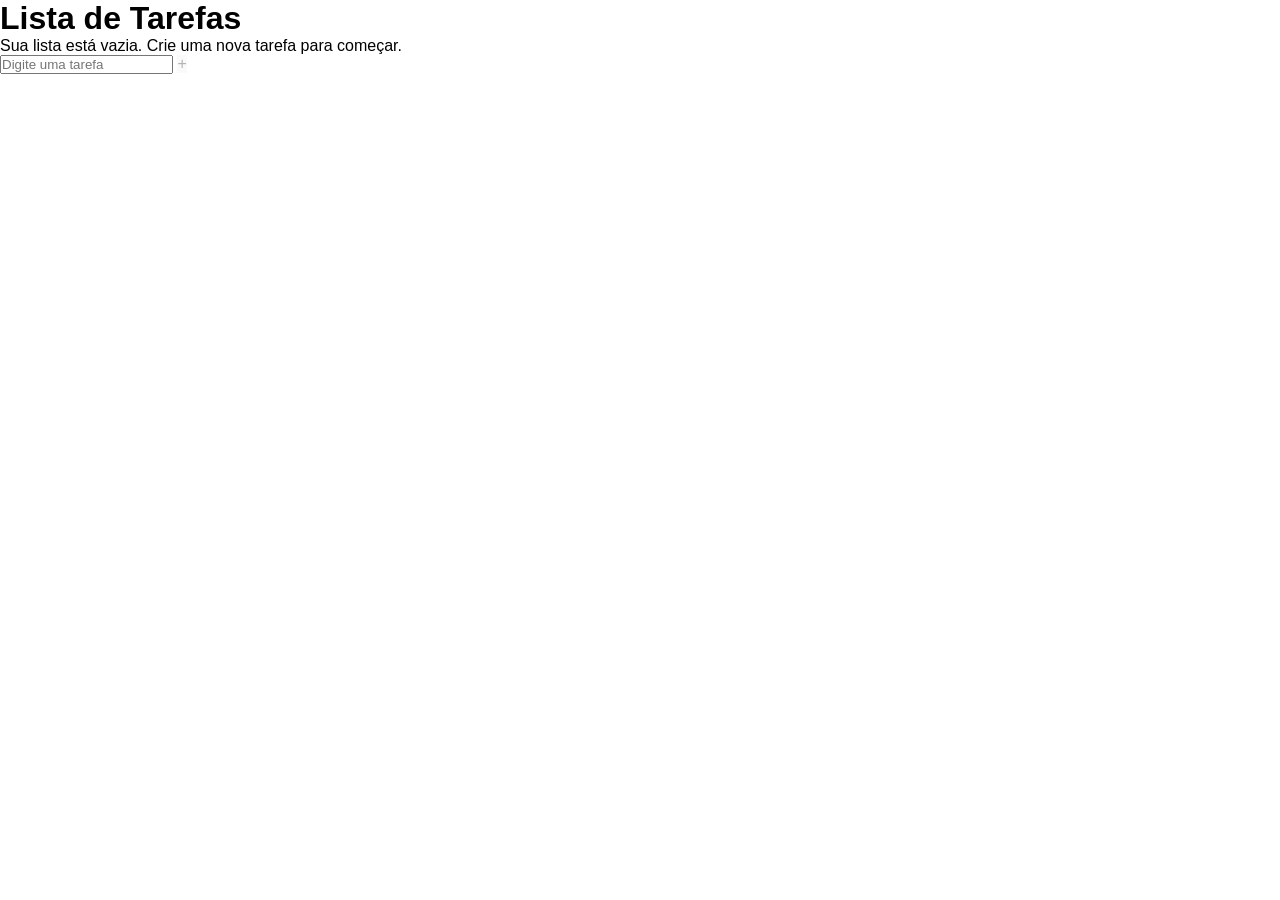
==== index.html @ 6f46802c "PWA creation" ====
<!DOCTYPE html>
<html lang="pt-br">
<head>
  <meta charset="UTF-8">
  <meta name="viewport" content="width=device-width, initial-scale=1.0">
  <title>Hexa Tasker</title>
  <link rel="icon" href="favicon.ico" type="image/x-icon">
  <link rel="stylesheet" href="styles/globals.css">
  <link rel="stylesheet" href="styles/user-page.css">
  <link rel="manifest" href="manifest.json">
</head>
<body>
  <header>
    <h1>Lista de Tarefas</h1>
  </header>

  <ul id="task-list">

    <template id="task-list-item-template">
      <li class="task-list-item">
        <span class="task-wrapper">
          <input type="checkbox" data-action="update-task" class="task-checkbox">
        
          <span class="task-description"></span>

          <span class="task-actions">
            <button type="button" data-action="open-editor" class="edit-task-button">Editar</button>
            <button type="button" data-action="delete-task" class="delete-task-button">Excluir</button>
          </span>
        </span>
      </li>
    </template>

    <template id="task-editor-template">
      <span class="task-editor">
        <form class="task-editor-form">
          <input type="text" name="task-text" id="task-editor-input" placeholder="Digite sua tarefa" class="task-editor-input">
          <span>
            <button type="button" data-action="close-editor" class="cancel-button">Cancelar</button>
            <button type="submit" data-action="save-edition" class="save-button">Salvar</button>
          </span>
        </form>
      </span>
    </template>

    <dialog id="deletion-dialog">
      <form method="dialog">
        <p>Tem certeza que deseja excluir esta tarefa?</p>
        <div>
          <button type="button" value="cancel" id="cancel-deletion-button" class="dialog-button">Cancelar</button>
          <button type="button" value="confirm" id="confirm-deletion-button" class="dialog-button">Confirmar</button>
        </div>
      </form>
    </dialog>

  </ul>

  <div class="form-wrapper">
    <form id="new-task-form" class="new-task-form">
      <input type="text" name="new-task" id="new-task-input" class="new-task-input" placeholder="Digite uma tarefa">
      <button type="submit" id="submit-task" class="submit-task-button" disabled>+</button>
    </form>
  </div>

  <script type="module" src="scripts/main.js"></script>
  <script type="module" src="scripts/task-list-renderer.js"></script>
</body>
</html>
---- styles/globals.css ----
:root {
  --primary-color: #fe3600;
  --error-color: #ff3737;
}

* {
  box-sizing: border-box;
  padding: 0;
  margin: 0;
  font-family: sans-serif;
}

button {
  font-size: 1em;
  border: none;
  text-align: center;
}
---- styles/user-page.css ----
html, body {
  height: 100dvh;
}

.task-wrapper.hidden {
  display: none;
}

/* .new-task-form {
  position: fixed;
  bottom: 0;
  left: 0;
  width: 100%;
  display: flex;
}

.new-task-input {
  flex-grow: 1;
  padding: 8px;
}

.submit-task-button {
  height: 100%;
  aspect-ratio: 1 / 1;
  padding: 8px;
} */
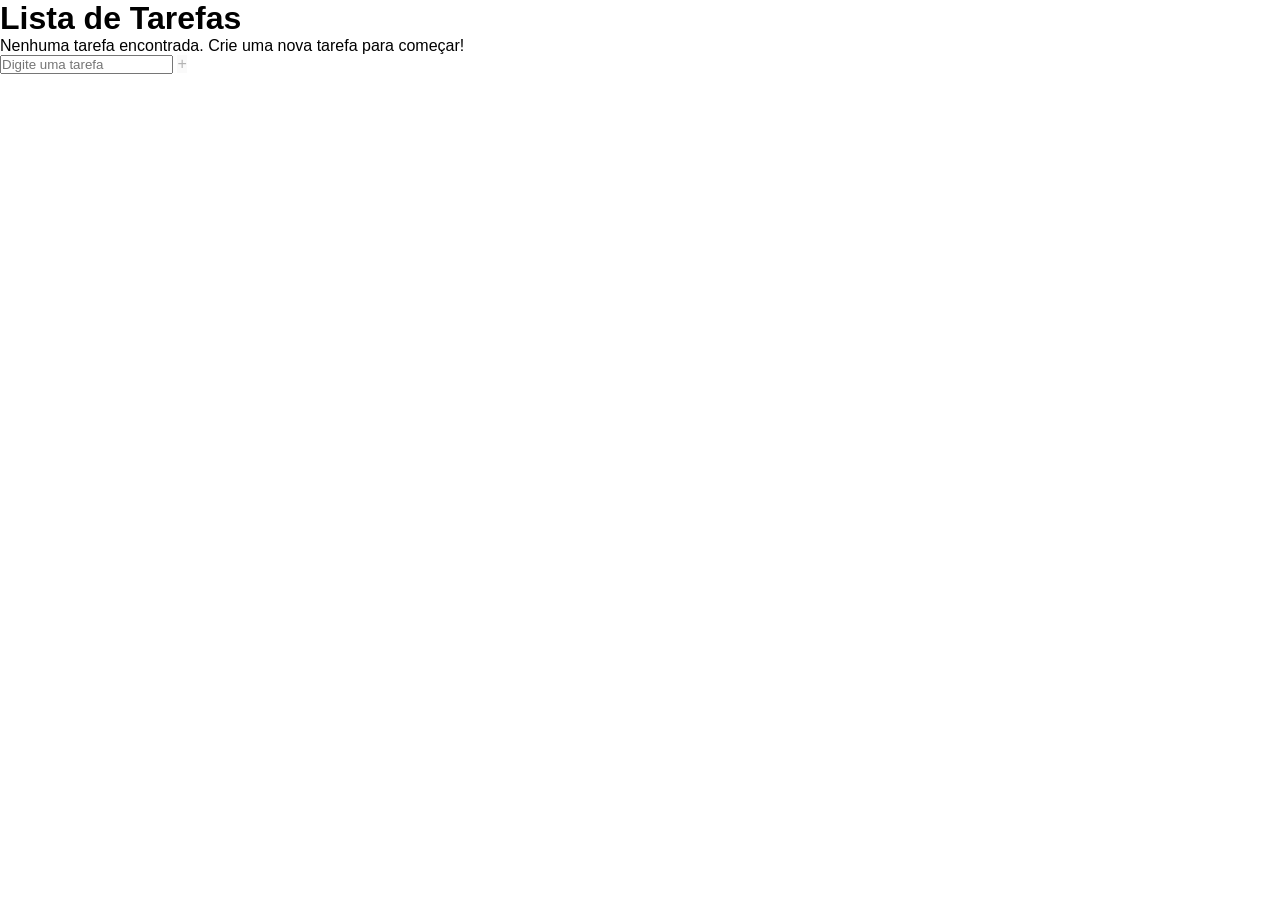
==== commit 71723c4c: "Adding the task-list controller class" ====
--- a/index.html
+++ b/index.html
@@ -63,6 +63,5 @@
   </div>
 
   <script type="module" src="scripts/main.js"></script>
-  <script type="module" src="scripts/task-list-renderer.js"></script>
 </body>
 </html>
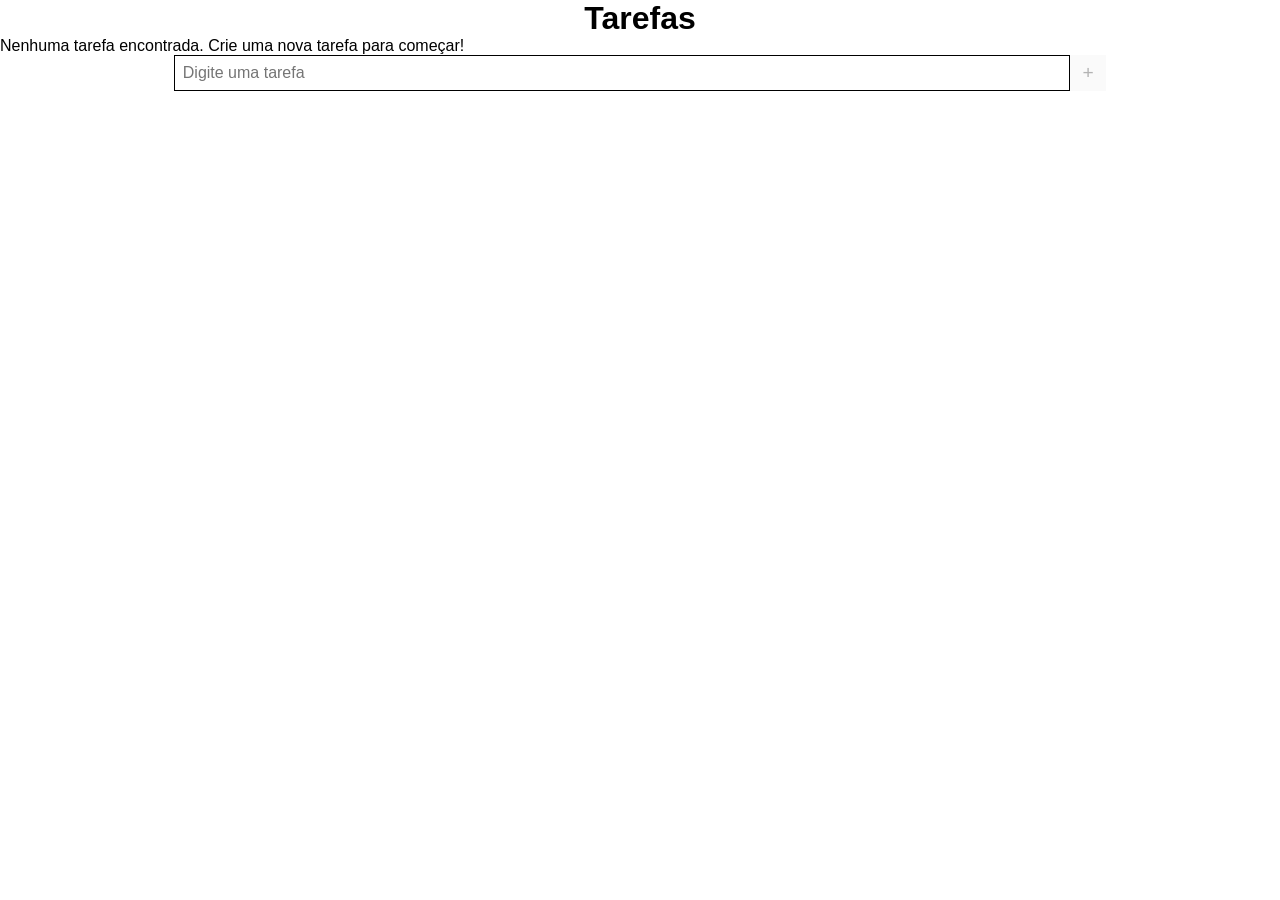
==== commit 91b81e04: "Starting to style the page" ====
--- a/index.html
+++ b/index.html
@@ -11,10 +11,10 @@
 </head>
 <body>
   <header>
-    <h1>Lista de Tarefas</h1>
+    <h1>Tarefas</h1>
   </header>
 
-  <ul id="task-list">
+  <ul id="task-list" class="task-list">
 
     <template id="task-list-item-template">
       <li class="task-list-item">
@@ -24,8 +24,12 @@
           <span class="task-description"></span>
 
           <span class="task-actions">
-            <button type="button" data-action="open-editor" class="edit-task-button">Editar</button>
-            <button type="button" data-action="delete-task" class="delete-task-button">Excluir</button>
+            <button type="button" data-action="open-editor" class="edit-task-button">
+              <span class="list-action-icon-wrapper"><svg xmlns="http://www.w3.org/2000/svg" viewBox="0 -960 960 960" class="list-action-icon edit-task-icon"><path d="M200-200h57l391-391-57-57-391 391v57Zm-80 80v-170l528-527q12-11 26.5-17t30.5-6q16 0 31 6t26 18l55 56q12 11 17.5 26t5.5 30q0 16-5.5 30.5T817-647L290-120H120Zm640-584-56-56 56 56Zm-141 85-28-29 57 57-29-28Z"/></svg></span>
+            </button>
+            <button type="button" data-action="delete-task" class="delete-task-button">
+              <span class="list-action-icon-wrapper"><svg xmlns="http://www.w3.org/2000/svg" viewBox="0 -960 960 960" class="list-action-icon delete-task-icon"><path d="m376-300 104-104 104 104 56-56-104-104 104-104-56-56-104 104-104-104-56 56 104 104-104 104 56 56Zm-96 180q-33 0-56.5-23.5T200-200v-520h-40v-80h200v-40h240v40h200v80h-40v520q0 33-23.5 56.5T680-120H280Zm400-600H280v520h400v-520Zm-400 0v520-520Z"/></svg></span>
+            </button>
           </span>
         </span>
       </li>
--- a/styles/globals.css
+++ b/styles/globals.css
@@ -15,3 +15,8 @@
   border: none;
   text-align: center;
 }
+
+input {
+  border: 1px solid black;
+  border-radius: 0;
+}
--- a/styles/user-page.css
+++ b/styles/user-page.css
@@ -1,26 +1,38 @@
+@import url('./task-list.css');
+
 html, body {
   height: 100dvh;
 }
 
-.task-wrapper.hidden {
-  display: none;
+body {
+  display: flex;
+  flex-direction: column;
+  align-items: center;
 }
 
-/* .new-task-form {
-  position: fixed;
-  bottom: 0;
-  left: 0;
+.form-wrapper {
   width: 100%;
+}
+
+.new-task-form {
   display: flex;
+  justify-content: center;
+  align-items: center;
 }
 
 .new-task-input {
-  flex-grow: 1;
-  padding: 8px;
+  width: 70%;
+  padding: .5em;
+  font-size: 1em;
+  border-radius: 0;
 }
 
 .submit-task-button {
-  height: 100%;
-  aspect-ratio: 1 / 1;
-  padding: 8px;
-} */
+  width: 1.9em;
+  height: 1.9em;
+  font-size: 1.2em;
+}
+
+.submit-task-button:enabled {
+  background: linear-gradient(45deg, var(--primary-color), #ff6a00);
+}
